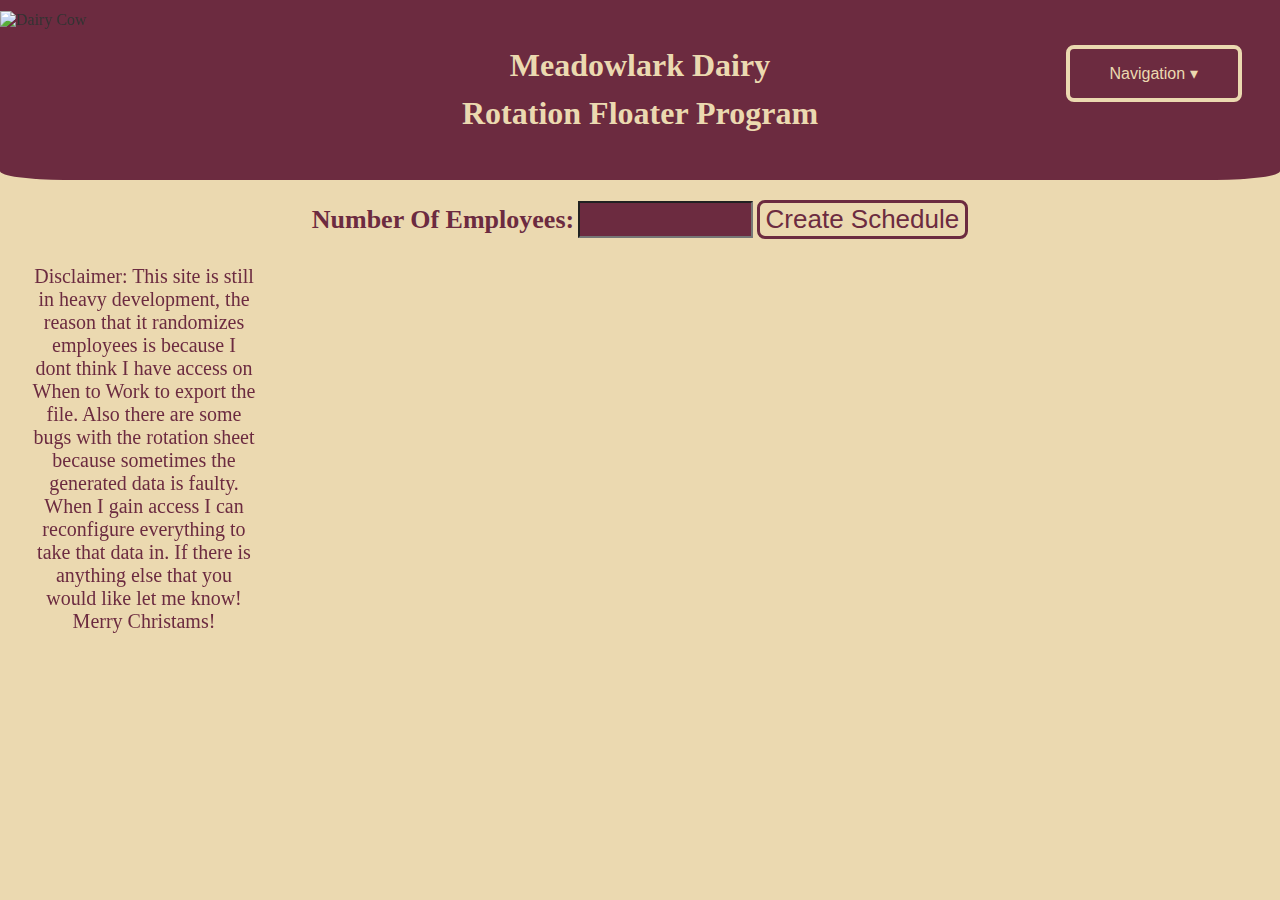
==== app/src/main/resources/public/index.html @ 886272e4 "WE HAVE COOKIES BABY LETS GO, also now can take data from html and put it into employees (untested)" ====
<!-- static/index.html -->
<!DOCTYPE html>
<html lang="en">

<head>
    <meta charset="UTF-8">
    <meta name="viewport" content="width=device-width, initial-scale=1.0">
    <title>Dairy Rotation Floater Program</title>
    <link rel="stylesheet" href="style.css"> <!-- Link to your CSS file -->
    <!-- Add your additional meta tags, stylesheets, or scripts here -->
    <script src="script.js"></script>

</head>

<body>



    <!-- Dairy Header -->
    <div class="curved-boxTitle">
    </div>
    <div class="centered-boxTitle">

        <h1 class="title-text">Meadowlark Dairy<br>Rotation Floater Program</h1>

    </div>
    <div class=larryCow>
        <img src="images/dairyLarry.pdf" alt="Dairy Cow" width=50%>
    </div>



    <div class="dropdown">
        <button class="dropdown-button">Navigation &#9662;</button>
        <div class="dropdown-content">
            <a href="#" id="openSchedule">Schedule</a>
            <a href="#" id="openRotation">Rotation</a>
        </div>
    </div>


    <!--end of dairy header-->

    <!-- Your page content goes here -->

    <div id="resetDiv">
        <button id="resetButton">Reset</button>
    </div>
    <div class="awesome-text">
        <p id="disclaimer">Disclaimer: This site is still in heavy development, the reason that it randomizes employees
            is because I
            dont think I have access on When to Work to export the file. Also there are some bugs with the rotation
            sheet because sometimes the generated data is faulty.
            When I gain access I can reconfigure everything to take that data in. If there is anything else that you
            would like let me know! Merry Christams!
        </p>
        <p id="instructions">Note: When writing in new employees and/or editing a current one make sure their format is
            in Name (Can be first and/or last),
            Position, Hours working (timestart-timefinish).</p>
    </div>

    <div class="apiInput">
        <label for="numInput">Number Of Employees:</label>
        <!-- Use type="number" to restrict input to numeric values -->
        <input type="number" id="numInput" name="numInput" oninput="validateNumericInput(this)">

        <button id="callApiWithNumber">Create Schedule</button>
    </div>

    <button id="hiddenButton" style="display: none;" onclick="openRotations()">Rotations -></button>

    <div class="apiCalls">
        <div id="apiResponse1" contenteditable="true"></div>
        <div id="apiResponse2" contenteditable="true"></div>
        <div id="apiResponse3" contenteditable="true"></div>
    </div>



    <script src="script.js"></script>
</body>

</html>
---- app/src/main/resources/public/style.css ----
/* static/static.css */

body {
    position: absolute;
    background-color: #EBD9B0;
    color: #333;
    font-family: 'Comic Sans MS', cursive;
    margin: 0;
    display: flex;
    align-items: center;
    justify-content: center;
    overflow-y: scroll;
    z-index: 0;
    /* Set a base z-index value */
}

.centered-boxTitle {
    position: fixed;
    top: 0;
    left: 50%;
    transform: translateX(-50%);
    width: 50%;
    height: 15%;
    padding: 20px;
    text-align: center;
    line-height: 1.5;
    z-index: 1;
}

.curved-boxTitle {
    position: fixed;
    top: 0;
    left: 0;
    width: 100%;
    height: 20%;
    background-color: #6C2B40;
    border-bottom-right-radius: 5%;
    border-bottom-left-radius: 5%;
    z-index: 1;
}

.title-text {
    size: 15px;
    font-family: 'Comic Sans MS', cursive;
    color: #EBD9B0;
}

.larryCow {
    position: fixed;
    top: 1.25%;
    left: 0;
    width: 20%;
    height: 20%;
    border-bottom-right-radius: 5%;
    border-bottom-left-radius: 5%;
    z-index: 1;
}

.dropdown {
    position: fixed;
    top: 5%;
    right: 3%;
    z-index: 2;
    /* Adjust as needed */
}

.dropdown-button {
    background-color: transparent;
    border-radius: 8px;
    border: 4px solid #EBD9B0;
    color: #EBD9B0;
    padding: 15px 40px;
    font-size: 16px;
    cursor: pointer;
    z-index: 3;
}

.dropdown-content {
    display: none;
    position: absolute;
    background-color: #6C2B40;
    z-index: 4;
    /* Adjust as needed */
    right: 0;
}

.dropdown-content a {
    color: #EBD9B0;
    border: 2px solid #EBD9B0;
    border-radius: 2%;
    padding: 12px 16px;
    text-decoration: none;
    display: block;
    z-index: 4;
}

.dropdown-content a:hover {
    background-color: #6C2B40;
    border: 2px solid #EBD9B0;
    border-radius: 2%;
    z-index: 4;
}

.dropdown:hover .dropdown-content {
    display: block;
    z-index: 4;
}

.awesome-text {
    position: fixed;
    top: 25%;
    left: 2.5%;
    width: 17.5%;
    text-align: center;
    color: #6C2B40;
    font-size: 20px;
    margin-top: 20px;
    z-index: 1;
}

#callApiButtonWithNumber {
    position: fixed;
    top: 25%;
    left: 50%;
    transform: translateX(-50%);
    background-color: #6C2B40;
    color: #EBD9B0;
    border: 2px solid #EBD9B0;
    border-radius: 8px;
    padding: 15px 40px;
    font-size: 16px;
    cursor: pointer;
    z-index: 1;
}

.apiInput {
    background-color: #EBD9B0;
    position: fixed;
    top: 20%;
    left: 50%;
    transform: translateX(-50%);
    width: 100%;
    height: 5%;
    padding: 20px;
    text-align: center;
    line-height: 1.5;
    z-index: 1;
}

label[for="numInput"] {
    font-family: 'Comic Sans MS', cursive;
    font-size: 26px;
    font-weight: bold;
    color: #6C2B40;
    margin-bottom: 8px;
}

#numInput {
    appearance: textfield;
    -moz-appearance: textfield;
    -webkit-appearance: textfield;
    width: 13%;
    font-size: 26px;
    color: #EBD9B0;
    background-color: #6C2B40;
}

#callApiWithNumber {
    background-color: transparent;
    font-size: 26px;
    color: #6C2B40;
    border: 3px solid #6C2B40;
    border-radius: 8px;
    z-index: 1;
}

.apiCalls {
    position: relative;
    transform: translateX(-50%);
    left: 100%;
    top: 300px;
    width: 400%;
    display: flex;
    margin-bottom: 20px;
    justify-content: center;
    color: #6C2B40;
    z-index: 5;
    /* Set a high z-index value */
}

#apiResponse1 {
    white-space: nowrap;
    color: #6C2B40;
    font-size: 20px;
    margin-bottom: 20px;
    z-index: 100;
}

#apiResponse2 {
    white-space: nowrap;
    margin-right: 5%;
    margin-left: 5%;
    color: #6C2B40;
    font-size: 20px;
    margin-bottom: 20px;
    z-index: 100;
}

#apiResponse3 {
    white-space: nowrap;
    color: #6C2B40;
    font-size: 20px;
    margin-bottom: 20px;
    margin-right: 5px;
    z-index: 100;
}

#hiddenButton {
    right: 5%;
    top: 22.25%;
    position: fixed;
    background-color: transparent;
    font-size: 26px;
    color: #6C2B40;
    border: 3px solid #6C2B40;
    border-radius: 8px;
    z-index: 1;
}

#instructions {
    display: none;
}

#rotationsInput {
    background-color: #EBD9B0;
    position: fixed;
    top: 20%;
    left: 50%;
    width: 100%;
    transform: translate(-50%);
    padding: 20px;
    text-align: center;
    line-height: 1.5;
    z-index: 0;
    display: flex; /* Add display: flex; */
}


label[for="lineInput"], label[for="startInput"], label[for="endInput"], label[for="cashiersInput"], label[for="orderTakersInput"] {
    font-family: 'Comic Sans MS', cursive;
    font-family: 'Comic Sans MS', cursive;
    font-size: 20px;
    font-weight: bold;
    color: #6C2B40;
    margin-bottom: 8px;
}

#lineInput, #startInput, #endInput, #cashiersInput, #orderTakersInput {
    appearance: textfield;
    -moz-appearance: textfield;
    -webkit-appearance: textfield;
    width: 30%; /* Set the width to 100% to fill the container */
    font-size: 26px;
    color: #EBD9B0;
    background-color: #6C2B40;
}

#createRotationsButtonContainer {
    position: fixed;
    top: 32%;
    left: 50%;
    transform: translate(-50%, -50%);
}

#createRotationsButton {
    margin-top: 10px; /* Adjusted margin for spacing */
    background-color: #6C2B40;
    color: #EBD9B0;
    border: 2px solid #EBD9B0;
    border-radius: 8px;
    padding: 10px 20px;
    font-size: 16px;
    cursor: pointer;
    z-index: 5;
    margin-left: 20px; /* Adjusted margin for spacing */
}

.rotations {
    top: 20%;
    left: 50%;
    top:50%;
    transform: translate(-50%);
}

#rotations1 {
    font-size: 25px;
}
#checker{
    z-index: 16;
    font-size: 25px;
}

#resetDiv {
    position: fixed;
    top: 25%;
    left: 5%;
    transform: translate(-50%, -50%);
    z-index: 5;
}

#resetButton {
    display: none;
    background-color: #6C2B40;
    color: #EBD9B0;
    border: 2px solid #EBD9B0;
    border-radius: 8px;
    padding: 10px 20px;
    font-size: 16px;
    cursor: pointer;
    z-index: 5;
   
    z-index: 5;
   
}
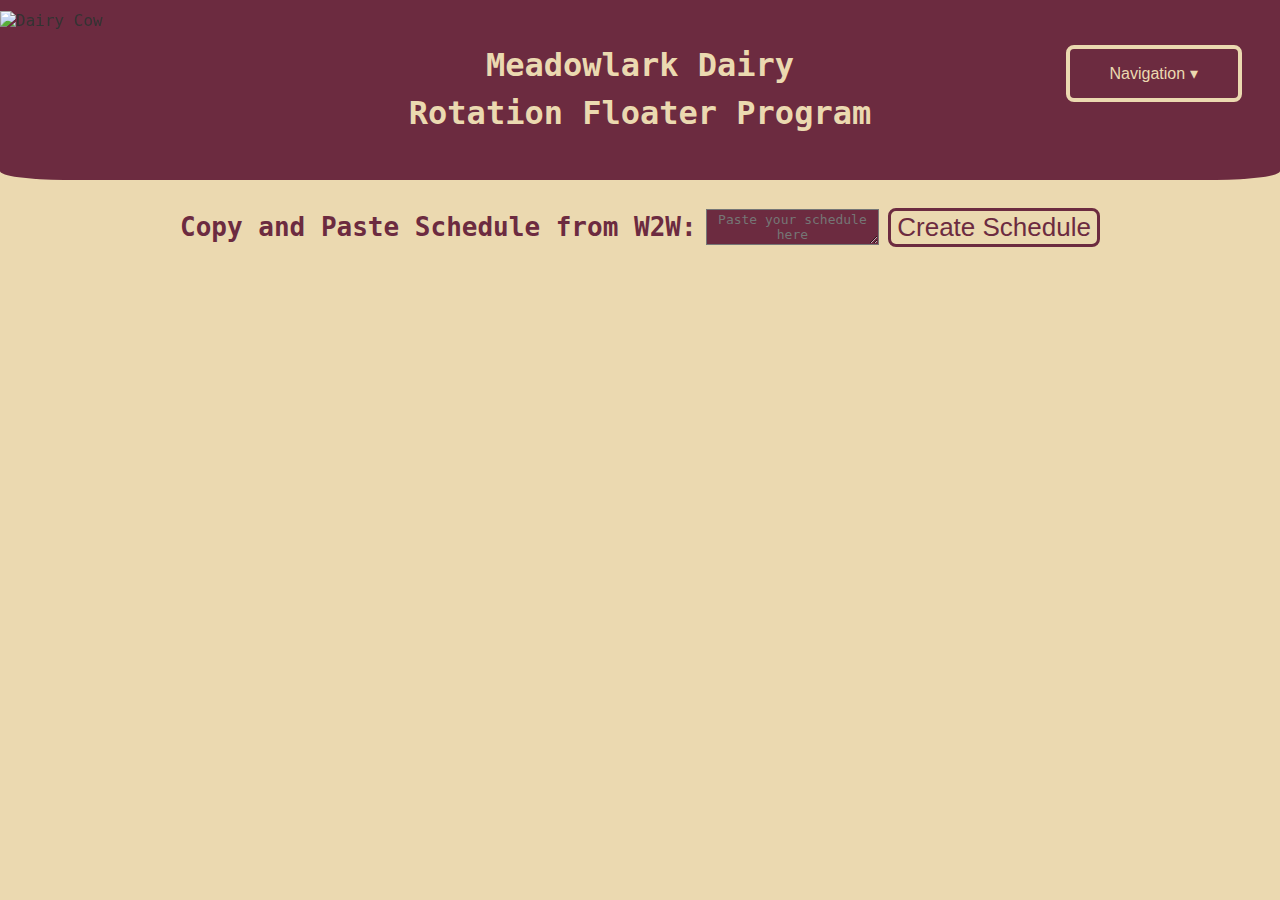
==== commit dc694907: "able to import and when to work file, are now able to export, rotation floater only people that can " ====
--- a/app/src/main/resources/public/index.html
+++ b/app/src/main/resources/public/index.html
@@ -47,12 +47,7 @@
         <button id="resetButton">Reset</button>
     </div>
     <div class="awesome-text">
-        <p id="disclaimer">Disclaimer: This site is still in heavy development, the reason that it randomizes employees
-            is because I
-            dont think I have access on When to Work to export the file. Also there are some bugs with the rotation
-            sheet because sometimes the generated data is faulty.
-            When I gain access I can reconfigure everything to take that data in. If there is anything else that you
-            would like let me know! Merry Christams!
+        <p id="disclaimer">
         </p>
         <p id="instructions">Note: When writing in new employees and/or editing a current one make sure their format is
             in Name (Can be first and/or last),
@@ -60,19 +55,21 @@
     </div>
 
     <div class="apiInput">
-        <label for="numInput">Number Of Employees:</label>
-        <!-- Use type="number" to restrict input to numeric values -->
-        <input type="number" id="numInput" name="numInput" oninput="validateNumericInput(this)">
+        <div class="inputGroup">
+            <label for="scheduleInput">Copy and Paste Schedule from W2W:</label>
+            <!-- Use type="number" to restrict input to numeric values -->
+            <textarea id="scheduleInput" name="scheduleInput" rows="5" placeholder="Paste your schedule here"></textarea>     
 
-        <button id="callApiWithNumber">Create Schedule</button>
+            <button id="callApiWithNumber">Create Schedule</button>
+        </div>
     </div>
 
     <button id="hiddenButton" style="display: none;" onclick="openRotations()">Rotations -></button>
 
     <div class="apiCalls">
-        <div id="apiResponse1" contenteditable="true"></div>
-        <div id="apiResponse2" contenteditable="true"></div>
-        <div id="apiResponse3" contenteditable="true"></div>
+        <div id="apiResponse1" contenteditable="true" onblur="setApiResponseOnes()" onkeydown="handleKeyPress(event)"></div>
+        <div id="apiResponse2" contenteditable="true" onblur="setApiResponseTwos()" onkeydown="handleKeyPress(event)"></div>
+        <div id="apiResponse3" contenteditable="true" onblur="setApiResponseThrees()" onkeydown="handleKeyPress(event)"></div>
     </div>
 
 
--- a/app/src/main/resources/public/style.css
+++ b/app/src/main/resources/public/style.css
@@ -4,7 +4,7 @@
     position: absolute;
     background-color: #EBD9B0;
     color: #333;
-    font-family: 'Comic Sans MS', cursive;
+    font-family: 'Cascadia Code', monospace;
     margin: 0;
     display: flex;
     align-items: center;
@@ -41,7 +41,7 @@
 
 .title-text {
     size: 15px;
-    font-family: 'Comic Sans MS', cursive;
+    font-family: 'Cascadia Code', monospace;
     color: #EBD9B0;
 }
 
@@ -147,21 +147,28 @@
     z-index: 1;
 }
 
-label[for="numInput"] {
-    font-family: 'Comic Sans MS', cursive;
+label[for="scheduleInput"] {
+    font-family: 'Cascadia Code', monospace;
     font-size: 26px;
     font-weight: bold;
     color: #6C2B40;
     margin-bottom: 8px;
 }
 
-#numInput {
+#numInput,
+#scheduleInput {
     appearance: textfield;
     -moz-appearance: textfield;
     -webkit-appearance: textfield;
     width: 13%;
-    font-size: 26px;
-    color: #EBD9B0;
+    height: 30px;
+    transform: translate(0%, 25%);
+    font-size: 13px;
+    text-align: center;
+    flex-direction: column;
+    align-items: center;
+    color: #EBD9B0;
+    /* white-space: pre; */
     background-color: #6C2B40;
 }
 
@@ -176,44 +183,36 @@
 
 .apiCalls {
     position: relative;
+    background-color: #EBD9B0;
+    left: 75%;
     transform: translateX(-50%);
-    left: 100%;
     top: 300px;
-    width: 400%;
     display: flex;
-    margin-bottom: 20px;
+    flex-wrap: wrap; 
     justify-content: center;
     color: #6C2B40;
     z-index: 5;
-    /* Set a high z-index value */
-}
-
-#apiResponse1 {
-    white-space: nowrap;
+    overflow-x: auto;
+    padding: 1%;
+}
+
+#apiResponse1,
+#apiResponse2,
+#apiResponse3 {
+    flex: 1 1 100%;
+    max-width: calc(33.3333% - 20px); 
+    box-sizing: border-box; 
     color: #6C2B40;
     font-size: 20px;
     margin-bottom: 20px;
-    z-index: 100;
-}
-
-#apiResponse2 {
+    margin-right: 20px; 
+}
+
+[contenteditable="true"] {
     white-space: nowrap;
-    margin-right: 5%;
-    margin-left: 5%;
-    color: #6C2B40;
-    font-size: 20px;
-    margin-bottom: 20px;
-    z-index: 100;
-}
-
-#apiResponse3 {
-    white-space: nowrap;
-    color: #6C2B40;
-    font-size: 20px;
-    margin-bottom: 20px;
-    margin-right: 5px;
-    z-index: 100;
-}
+    
+}
+
 
 #hiddenButton {
     right: 5%;
@@ -242,27 +241,39 @@
     text-align: center;
     line-height: 1.5;
     z-index: 0;
-    display: flex; /* Add display: flex; */
-}
-
-
-label[for="lineInput"], label[for="startInput"], label[for="endInput"], label[for="cashiersInput"], label[for="orderTakersInput"] {
-    font-family: 'Comic Sans MS', cursive;
-    font-family: 'Comic Sans MS', cursive;
-    font-size: 20px;
+    display: flex;
+    /* Add display: flex; */
+}
+
+
+label[for="lineInput"],
+label[for="startInput"],
+label[for="endInput"],
+label[for="cashiersInput"],
+label[for="orderTakersInput"] {
+    font-family: 'Cascadia Code', monospace;
+    font-size: 15px;
     font-weight: bold;
     color: #6C2B40;
     margin-bottom: 8px;
 }
 
-#lineInput, #startInput, #endInput, #cashiersInput, #orderTakersInput {
+#lineInput,
+#startInput,
+#endInput,
+#cashiersInput,
+#orderTakersInput {
     appearance: textfield;
     -moz-appearance: textfield;
     -webkit-appearance: textfield;
-    width: 30%; /* Set the width to 100% to fill the container */
-    font-size: 26px;
-    color: #EBD9B0;
-    background-color: #6C2B40;
+    width: 30%;
+    font-size: 15px;
+    color: #EBD9B0;
+    background-color: #6C2B40;
+    border-radius: 5%;
+    border: none; 
+    outline: none;
+    box-shadow: none;
 }
 
 #createRotationsButtonContainer {
@@ -273,7 +284,8 @@
 }
 
 #createRotationsButton {
-    margin-top: 10px; /* Adjusted margin for spacing */
+    margin-top: 10px;
+    /* Adjusted margin for spacing */
     background-color: #6C2B40;
     color: #EBD9B0;
     border: 2px solid #EBD9B0;
@@ -282,20 +294,43 @@
     font-size: 16px;
     cursor: pointer;
     z-index: 5;
-    margin-left: 20px; /* Adjusted margin for spacing */
+    margin-left: 20px;
+    /* Adjusted margin for spacing */
+}
+
+#exportRotationsButton {
+    margin-top: 10px;
+    /* Adjusted margin for spacing */
+    background-color: #6C2B40;
+    color: #EBD9B0;
+    border: 2px solid #EBD9B0;
+    border-radius: 8px;
+    padding: 10px 20px;
+    font-size: 16px;
+    cursor: pointer;
+    z-index: 5;
+    margin-left: 20px; 
+    display: none;
 }
 
 .rotations {
-    top: 20%;
-    left: 50%;
-    top:50%;
-    transform: translate(-50%);
+    position: fixed;
+    top: 38%;
+    left: 0;
+    width: 100%;
+    height: 62%; 
+    font-size: 20px;
+    z-index: 1000;
+    color: #6C2B40;
+    overflow-y: auto;
 }
 
 #rotations1 {
-    font-size: 25px;
-}
-#checker{
+    position: relative;
+}
+
+
+#checker {
     z-index: 16;
     font-size: 25px;
 }
@@ -318,7 +353,7 @@
     font-size: 16px;
     cursor: pointer;
     z-index: 5;
-   
-    z-index: 5;
-   
-}+
+    z-index: 5;
+
+}
